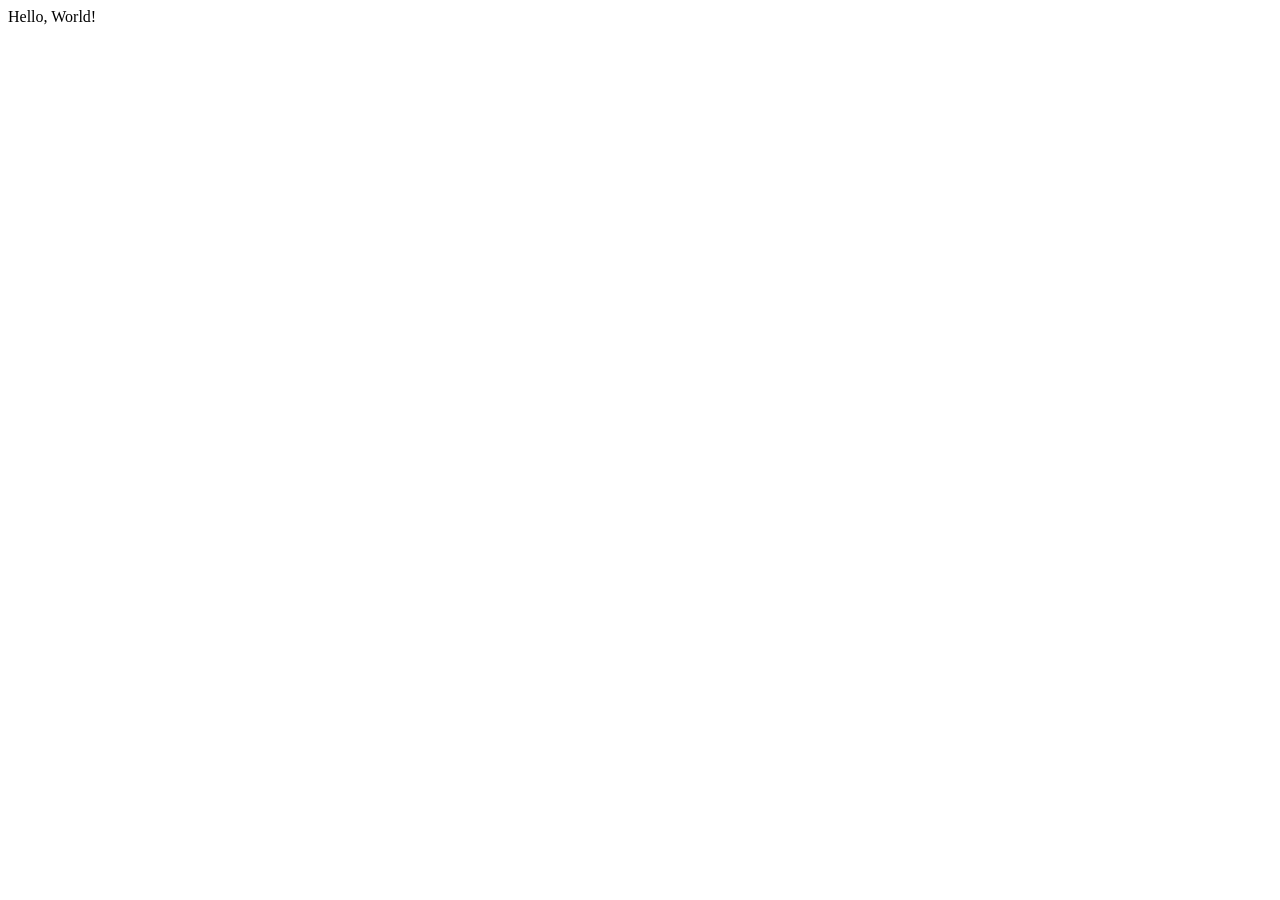
==== scratch/scratch.html @ 09008a43 "Starter files for coffee shop follow-along" ====
<!DOCTYPE html>
<html lang="en">
<head>
    <meta charset="UTF-8">
    <meta name="viewport" content="width=device-width, initial-scale=1.0">
    <title>Scratch Pad</title>
</head>
<body>
    <!-- Swap the markup in here for each chapter's side examples -->
    <div id="content"></div>

    <script src="scratch.js"></script>
</body>
</html>
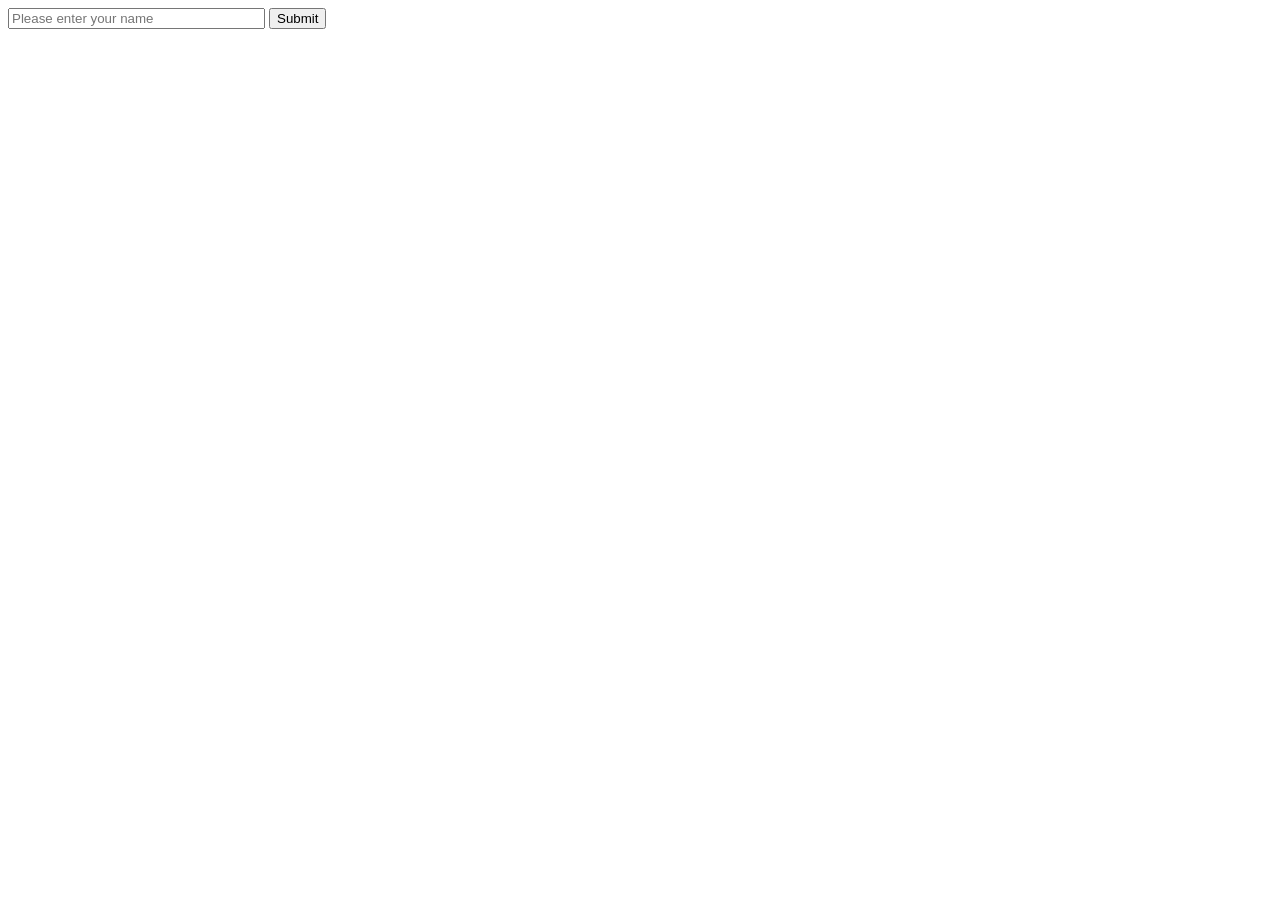
==== commit 3ed872e7: "Initial commit" ====
--- a/scratch/scratch.html
+++ b/scratch/scratch.html
@@ -9,6 +9,12 @@
     <!-- Swap the markup in here for each chapter's side examples -->
     <div id="content"></div>
 
+    <form>
+<input id="firstName" type="text" size="30"
+placeholder="Please enter your name" size="30">
+<button type="button" id="submit">Submit</button>
+</form>
+
     <script src="scratch.js"></script>
 </body>
 </html>
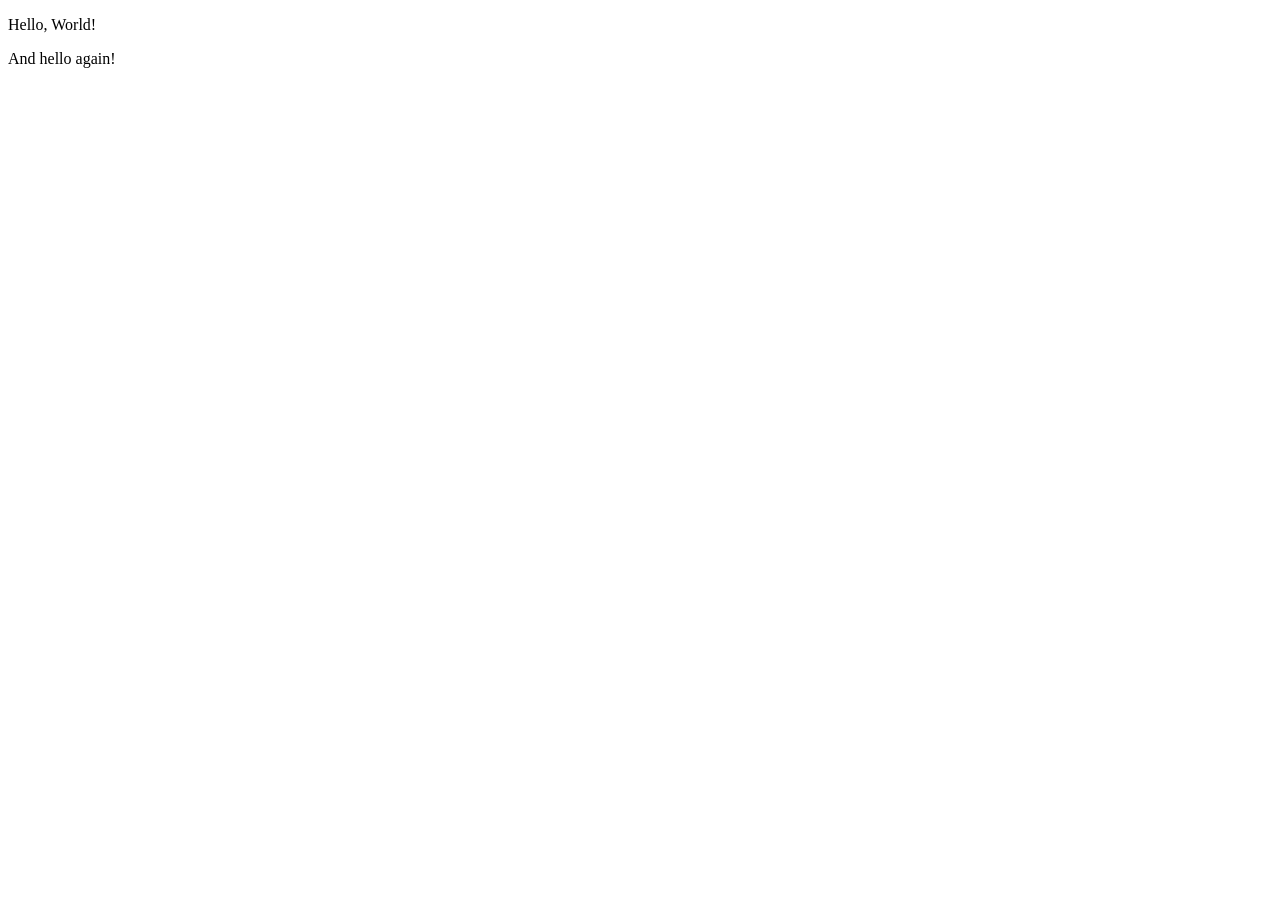
==== commit 68835ba2: "Refactor scratch.html to restore original structure and content; remove unused form elements" ====
--- a/scratch/scratch.html
+++ b/scratch/scratch.html
@@ -1,20 +1,15 @@
 <!DOCTYPE html>
 <html lang="en">
-<head>
-    <meta charset="UTF-8">
-    <meta name="viewport" content="width=device-width, initial-scale=1.0">
-    <title>Scratch Pad</title>
-</head>
-<body>
-    <!-- Swap the markup in here for each chapter's side examples -->
-    <div id="content"></div>
-
-    <form>
-<input id="firstName" type="text" size="30"
-placeholder="Please enter your name" size="30">
-<button type="button" id="submit">Submit</button>
-</form>
-
-    <script src="scratch.js"></script>
-</body>
+    <head>
+        <meta charset="UTF-8">
+        <meta name="viewport" content="width=device-width, initial-scale=1.0">
+        <meta http-equiv="X-UA-Compatible" content="ie=edge">
+        <title>Scratch Pad</title>
+    </head>
+    <body>
+        <div id="content">
+            <p class="greeting">Hello, World!</p>
+            <p class="greeting">And hello again!</p>
+        </div>
+    </body>
 </html>
